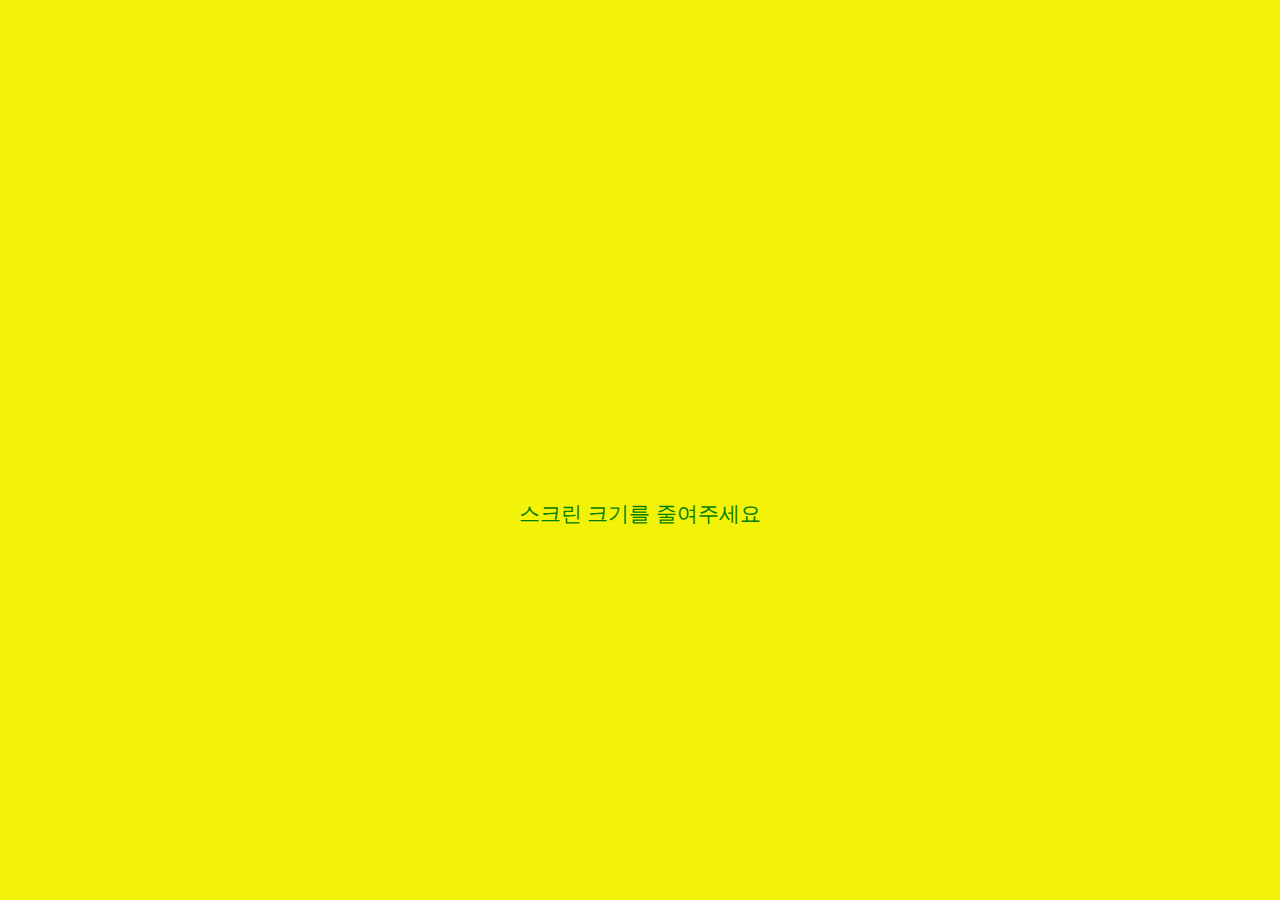
==== chatting.html @ c1797a36 "채팅 페이지 완성~" ====
<!DOCTYPE html>
<html lang="ko">
    <head>
        <meta charset="UTF-8">
        <title>메가 톡</title>
        <link rel="stylesheet" href="css/global.css">
        <link rel="stylesheet" href="css/screenSize.css">
        <link rel="stylesheet" href="css/header.css">
        <link rel="stylesheet" href="css/chatting.css">
        <link rel="stylesheet" href="css/navigation.css">
    </head>
    <body>
        <div class = "only-mobile">
            <div class="logo"></div>
            <p>스크린 크기를 줄여주세요</p>
        </div>
        <header>
            <div class = "status-bar">
                <p class = "time">9:00</p>
                <div class = "status-icon">
                    <img src = "images/cellular.png" alt="cellular">
                    <img src = "images/wifi.png" alt="WI-FI">
                    <img src = "images/battery.png" class= "battery" alt="battery">
                </div>
            </div>
                <div class = "menu-bar">
                    <h2>채팅</h2>
                        <nav>
                    <ul class = "menu-icon">
                        <li class = "search">
                            <a href= "#"></a>
                        </li>
                        <li class = add-friend>
                            <a href= "#"></a>
                        </li>
                        <li class = setting>
                            <a href= "#"></a>
                        </li>
                    </ul>
                </nav>
                </div> 
        </header>
        <main>
            <section>
                <ul id ="chats">
                    <li class = "chat">
                        <a href="#">
                            <div class = "avatar">프로필 이미지</div>
                            <div class = "content">
                            <h2>엘리스</h2>
                            <p>
                                오늘도 미라클 모닝 체크인 해야지?
                                오늘도 미라클 모닝 체크인 해야지?
                                오늘도 미라클 모닝 체크인 해야지? 
                            </p>
                            </div>
                            <time datetime="05:01">오전 5:01</time>
                        </a>
                    </li>
                    <li class = "chat">
                        <a href="#">
                            <div class = "avatar">프로필 이미지</div>
                            <div class = "content">
                            <h2>채셔 캣</h2>
                            <p>
                                이제 나도 자야겠다. 내일 봐~
                            </p>
                            </div>
                            <time datetime="05:01">오전 1:11</time>
                        </a>
                    </li>
                </ul>    
            </section>
            <nav class = "navigation">
                <ul>
                    <li>
                        <a class = "friend" href="index.html"></a>
                    </li>
                    <li>
                        <a class = "chatting" href="chatting.html"></a>
                    </li>
                    <li>
                        <a class = "view" href="#"></a>
                    </li>
                    <li>
                        <a class = "shopping" href="#"></a>
                    </li>
                    <li>
                        <a class = "more" href="#"></a>
                    </li>
                </ul>
            </nav>
        </main>
    </body>
</html>
---- css/global.css ----
* {
    font-size: 16px;
    margin: 0;
    padding: 0;
    list-style: none;
    box-sizing: border-box;
}

a {
    text-decoration: none;
}
---- css/screenSize.css ----
.only-mobile{
    display: none;
}

@media (min-width: 900px) {
    .only-mobile {
        position: fixed;
        display: flex;
        flex-direction: column;
        justify-content: center;
        align-items: center;
        z-index: 200;
        background-color: rgb(243, 243, 10);
        width: 100%;
        height: 100%;
    }
}

.only-mobile .logo{
    margin-bottom: 1em;
    width: 7em;
    height: 7em;
    background:url(../mega_talk/logo.png);
    overflow: hidden;
    background-size: contain;
}

.only-mobile p{
    font-size: 1.3em;
    color: green;
}
---- css/header.css ----
.status-bar{
    display: flex;
    justify-content: space-between;
    align-items: center;
    margin-left: 7vw;
    margin-right: 10vw;
    padding-top: 2vh;
}

.status-bar .time{
    font-size: 1.4em;
    font-weight:bold;
}

.status-icon img{
    width: 5vw;
    height: 3vw;
    margin-left: 1vw;
}

.status-icon .battery{
    width: 6vw;
}

.menu-bar {
    display:  flex;
    justify-content: space-between;
    align-items: center;
    margin-top: 3vh;
    margin-left: 3vw;
    margin-right: 5vw;
    height: 10vw;
}

.menu-bar h2{
    font-size: 2em;
    font-weight: 500;
}

.menu-icon{
    display: flex;
    float: right;
    gap: 4vw;
}

.search {
    background: url(../images/search.png);
    background-size: cover;

    width: 5vw;
    height: 5vw;
}

.add-friend{
    background: url(../images/user-blank.png);
    background-size: cover;

    width: 5vw;
    height: 5vw;
    
}

.setting {
   background-image: url(../images/settings.png);
    background-size: cover;

    width: 5vw;
    height: 5vw;
}
---- css/chatting.css ----
#chats {
    display: flex;
    flex-direction: column;
    height: 100%;
}

#chats .chat a{
    display: flex;
    align-items: center;
    padding-left: 5vw;
    padding-top: 3vw;
}

.avatar {
    background-image: url(../images/avatar.png);
    background-size: cover;
    margin-right: 2vw;
    border-radius: 40%;
    width: 15vw;
    height: 15vw;
    text-indent: -9999px;
}

.content h2{
    font-size: 4vw;
    color: black;
    margin-bottom: 1vw;
    font-weight: 500;
}

.content p{
    position: relative;
    top: 0;
    right:0;

    width: 55vw;
    height: 7vw;
    overflow: hidden;
    font-size: 3vw;
    color: gray;

}

#chats time {
    font-size: 2.5vw;
    color: gray;
    text-align: right;
}

#chats .content{
    width: 60%;
}
---- css/navigation.css ----
.navigation {
    position: fixed;
    left: 0;
    bottom: 0;
    padding: 0.5vw;
    width: 100%;
    height: 15vw;
    background-color: #efefef;
    border-top: 1px solid #DDD;
}

.navigation ul{
    display: flex;
    justify-content: space-between;
    align-items: center;
}

.navigation li{    
    width: 13vw;
    height: 13vw;
    padding-top: 3.5vw;
    margin-left: 7vw;
}

.navigation a{
    display: block;
}

.navigation .friend{
    background-image: url(../images/user-fill.png);
    background-size: cover;
    width: 5vw;
    height: 5vw;
    
  
}

.navigation .chatting {
    background-image: url(../images/chat-fill.png);
    background-size: cover;
    width: 5vw;
    height: 5vw;
}

.navigation .view {
    background-image: url(../images/view-blank.png);
    background-size: cover;
    width: 5vw;
    height: 5vw;
}

.navigation .shopping{
    background-image: url(../images/shopping-blank.png);
    background-size: cover;
    width: 5vw;
    height: 5vw;
}

.navigation .more{
    background-image: url(../images/more-blank.png);
    background-size: cover;
    width: 5vw;
    height: 5vw;
}
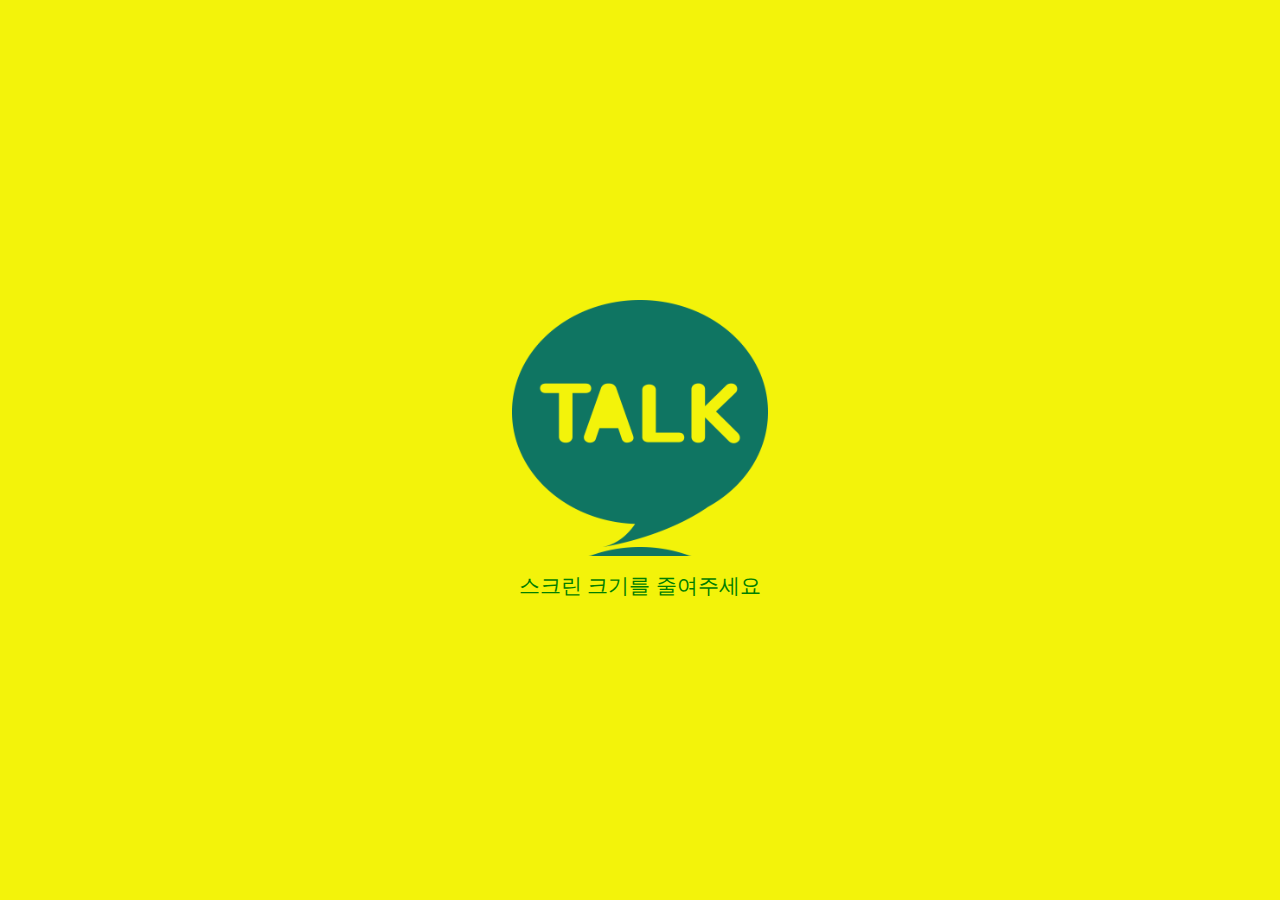
==== commit 40e6efd2: "메가 톡 완성" ====
--- a/chatting.html
+++ b/chatting.html
@@ -44,7 +44,7 @@
             <section>
                 <ul id ="chats">
                     <li class = "chat">
-                        <a href="#">
+                        <a href="chattingContents.html">
                             <div class = "avatar">프로필 이미지</div>
                             <div class = "content">
                             <h2>엘리스</h2>
--- a/css/screenSize.css
+++ b/css/screenSize.css
@@ -18,9 +18,9 @@
 
 .only-mobile .logo{
     margin-bottom: 1em;
-    width: 7em;
-    height: 7em;
-    background:url(../mega_talk/logo.png);
+    width: 20vw;
+    height: 20vw;
+    background:url(../images/logo.png);
     overflow: hidden;
     background-size: contain;
 }
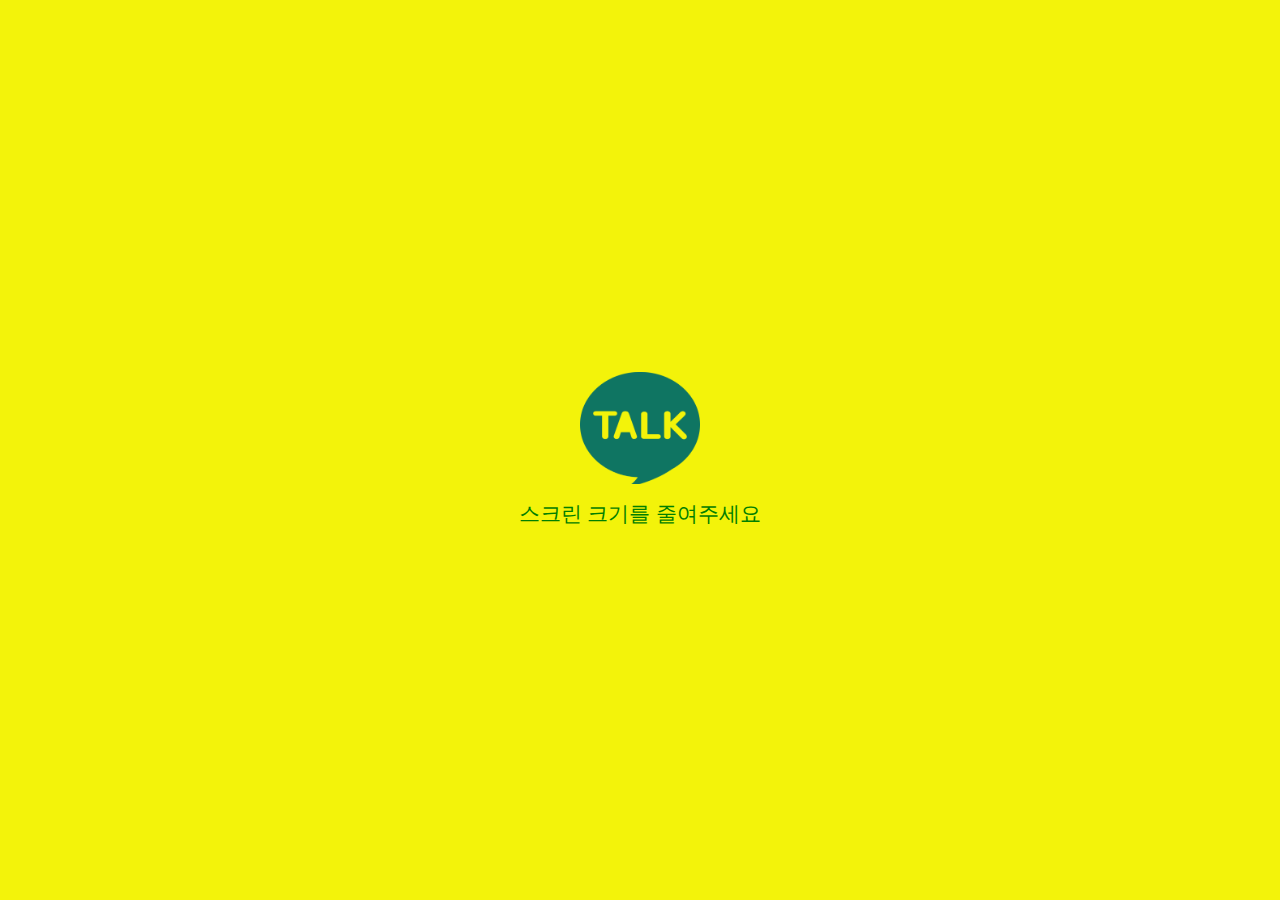
==== commit fafa0f2d: "아이콘 수정" ====
--- a/chatting.html
+++ b/chatting.html
@@ -76,7 +76,7 @@
                     <li>
                         <a class = "friend" href="index.html"></a>
                     </li>
-                    <li>
+                    <li class = "active">
                         <a class = "chatting" href="chatting.html"></a>
                     </li>
                     <li>
--- a/css/screenSize.css
+++ b/css/screenSize.css
@@ -2,7 +2,7 @@
     display: none;
 }
 
-@media (min-width: 900px) {
+@media (min-width: 600px) {
     .only-mobile {
         position: fixed;
         display: flex;
@@ -18,11 +18,12 @@
 
 .only-mobile .logo{
     margin-bottom: 1em;
-    width: 20vw;
-    height: 20vw;
+    width: 7.5em;
+    height: 7em;
     background:url(../images/logo.png);
-    overflow: hidden;
-    background-size: contain;
+    background-size: cover;
+    text-indent: -1000px;
+    overflow: hidden;    
 }
 
 .only-mobile p{
--- a/css/navigation.css
+++ b/css/navigation.css
@@ -27,15 +27,27 @@
 }
 
 .navigation .friend{
+    background-image: url(../images/user-blank.png);
+    background-size: cover;
+    width: 5vw;
+    height: 5vw;
+}
+
+.navigation .active .friend{
     background-image: url(../images/user-fill.png);
     background-size: cover;
     width: 5vw;
     height: 5vw;
-    
-  
 }
 
 .navigation .chatting {
+    background-image: url(../images/chat-blank.png);
+    background-size: cover;
+    width: 5vw;
+    height: 5vw;
+}
+
+.navigation .active .chatting {
     background-image: url(../images/chat-fill.png);
     background-size: cover;
     width: 5vw;
